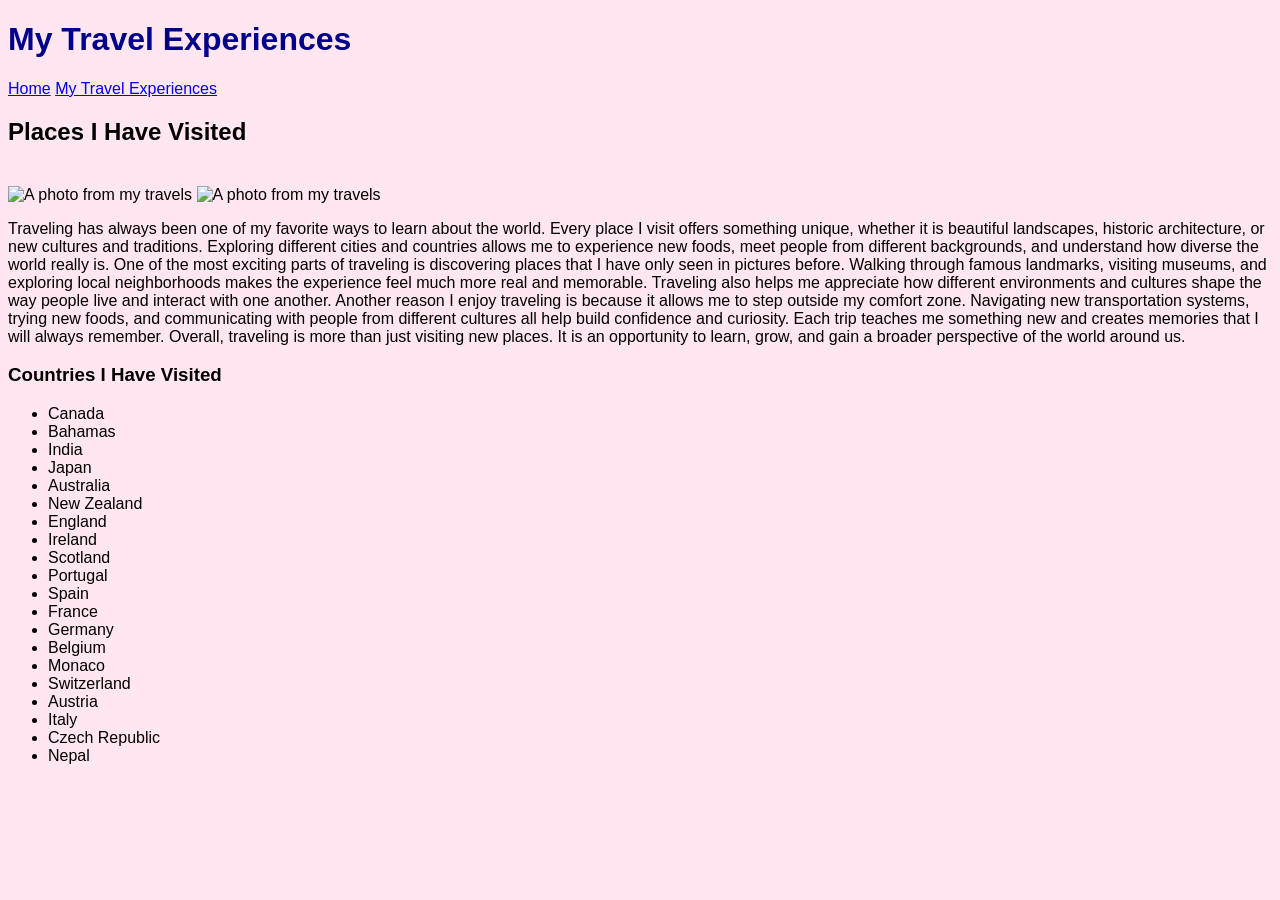
==== about.html @ 4d31ff24 "Add files via upload" ====
<!DOCTYPE html>
<html>
<head>
    <title>My Travel Experiences</title>
    <link rel="stylesheet" href="style.css">
</head>

<body>

<header>
    <h1>My Travel Experiences</h1>

    <nav>
        <a href="index.html">Home</a>
        <a href="about.html">My Travel Experiences</a>
    </nav>
</header>

<section>

<h2>Places I Have Visited</h2>

<img src="pics/IMG_1370.JPEG" alt="A photo from my travels" width="400">
<img src="pics/IMG_9552.HEIC" alt="A photo from my travels" width="400">

<p>
Traveling has always been one of my favorite ways to learn about the
world. Every place I visit offers something unique, whether it is
beautiful landscapes, historic architecture, or new cultures and
traditions. Exploring different cities and countries allows me to
experience new foods, meet people from different backgrounds, and
understand how diverse the world really is.

One of the most exciting parts of traveling is discovering places that
I have only seen in pictures before. Walking through famous landmarks,
visiting museums, and exploring local neighborhoods makes the
experience feel much more real and memorable. Traveling also helps me
appreciate how different environments and cultures shape the way people
live and interact with one another.

Another reason I enjoy traveling is because it allows me to step outside
my comfort zone. Navigating new transportation systems, trying new
foods, and communicating with people from different cultures all help
build confidence and curiosity. Each trip teaches me something new and
creates memories that I will always remember.

Overall, traveling is more than just visiting new places. It is an
opportunity to learn, grow, and gain a broader perspective of the
world around us.
</p>

<h3>Countries I Have Visited</h3>

<ul>
  <li>Canada</li>
  <li>Bahamas</li>
  <li>India</li>
  <li>Japan</li>
  <li>Australia</li>
  <li>New Zealand</li>
  <li>England</li>
  <li>Ireland</li>
  <li>Scotland</li>
  <li>Portugal</li>
  <li>Spain</li>
  <li>France</li>
  <li>Germany</li>
  <li>Belgium</li>
  <li>Monaco</li>
  <li>Switzerland</li>
  <li>Austria</li>
  <li>Italy</li>
  <li>Czech Republic</li>
  <li>Nepal</li>
</ul>

</section>

</body>
</html>
---- style.css ----
body {
    font-family: Arial;
    background-color: #ffe6f0;
}

h1 {
    color: darkblue;
}

img {
    margin-top: 20px;
}
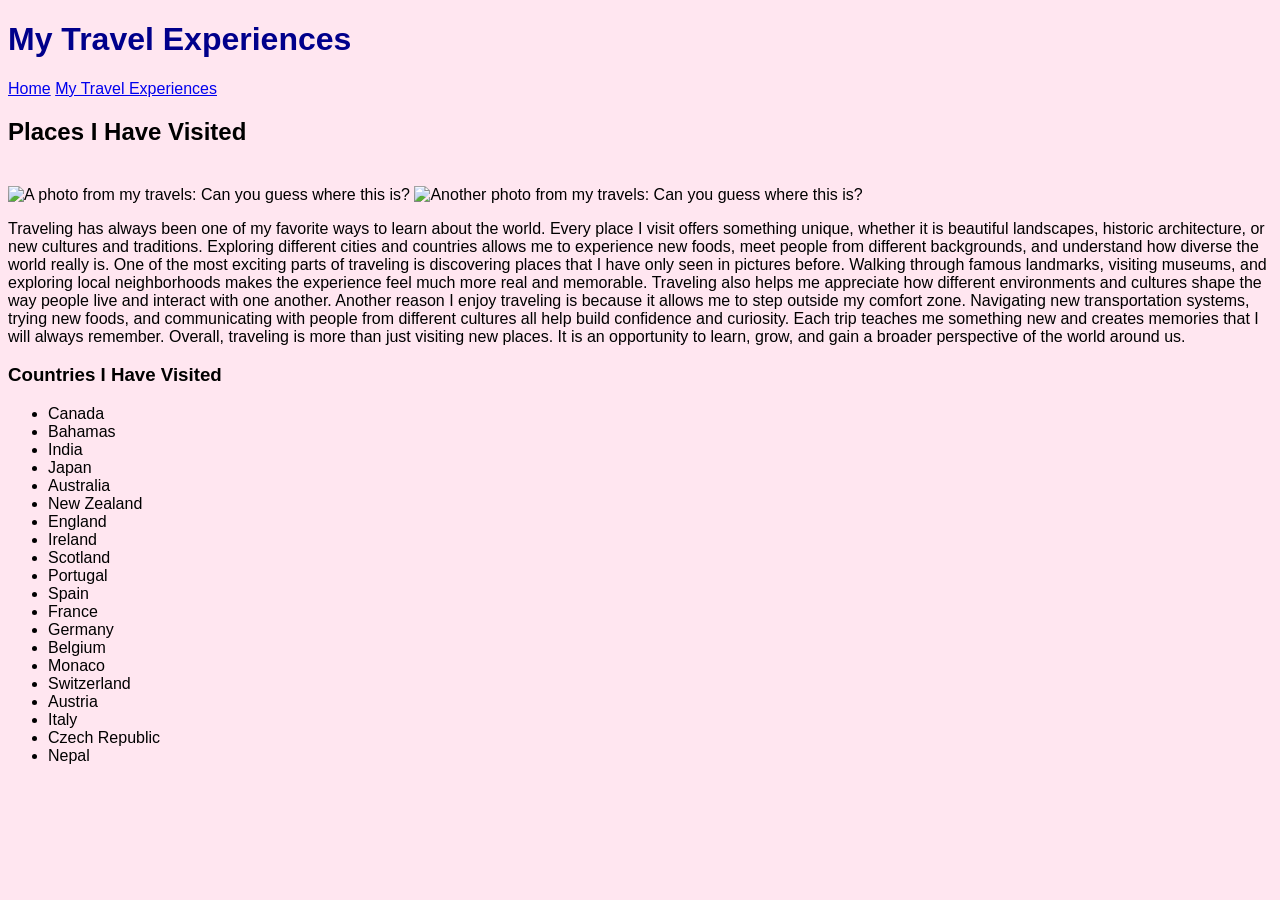
==== commit 39a02ded: "Update about.html" ====
--- a/about.html
+++ b/about.html
@@ -20,8 +20,8 @@
 
 <h2>Places I Have Visited</h2>
 
-<img src="pics/IMG_1370.JPEG" alt="A photo from my travels" width="400">
-<img src="pics/IMG_9552.HEIC" alt="A photo from my travels" width="400">
+<img src="pics/IMG_1370.JPEG" alt="A photo from my travels: Can you guess where this is?" width="400">
+<img src="pics/IMG_9552.HEIC" alt="Another photo from my travels: Can you guess where this is?" width="400">
 
 <p>
 Traveling has always been one of my favorite ways to learn about the
@@ -77,4 +77,4 @@
 </section>
 
 </body>
-</html>+</html>
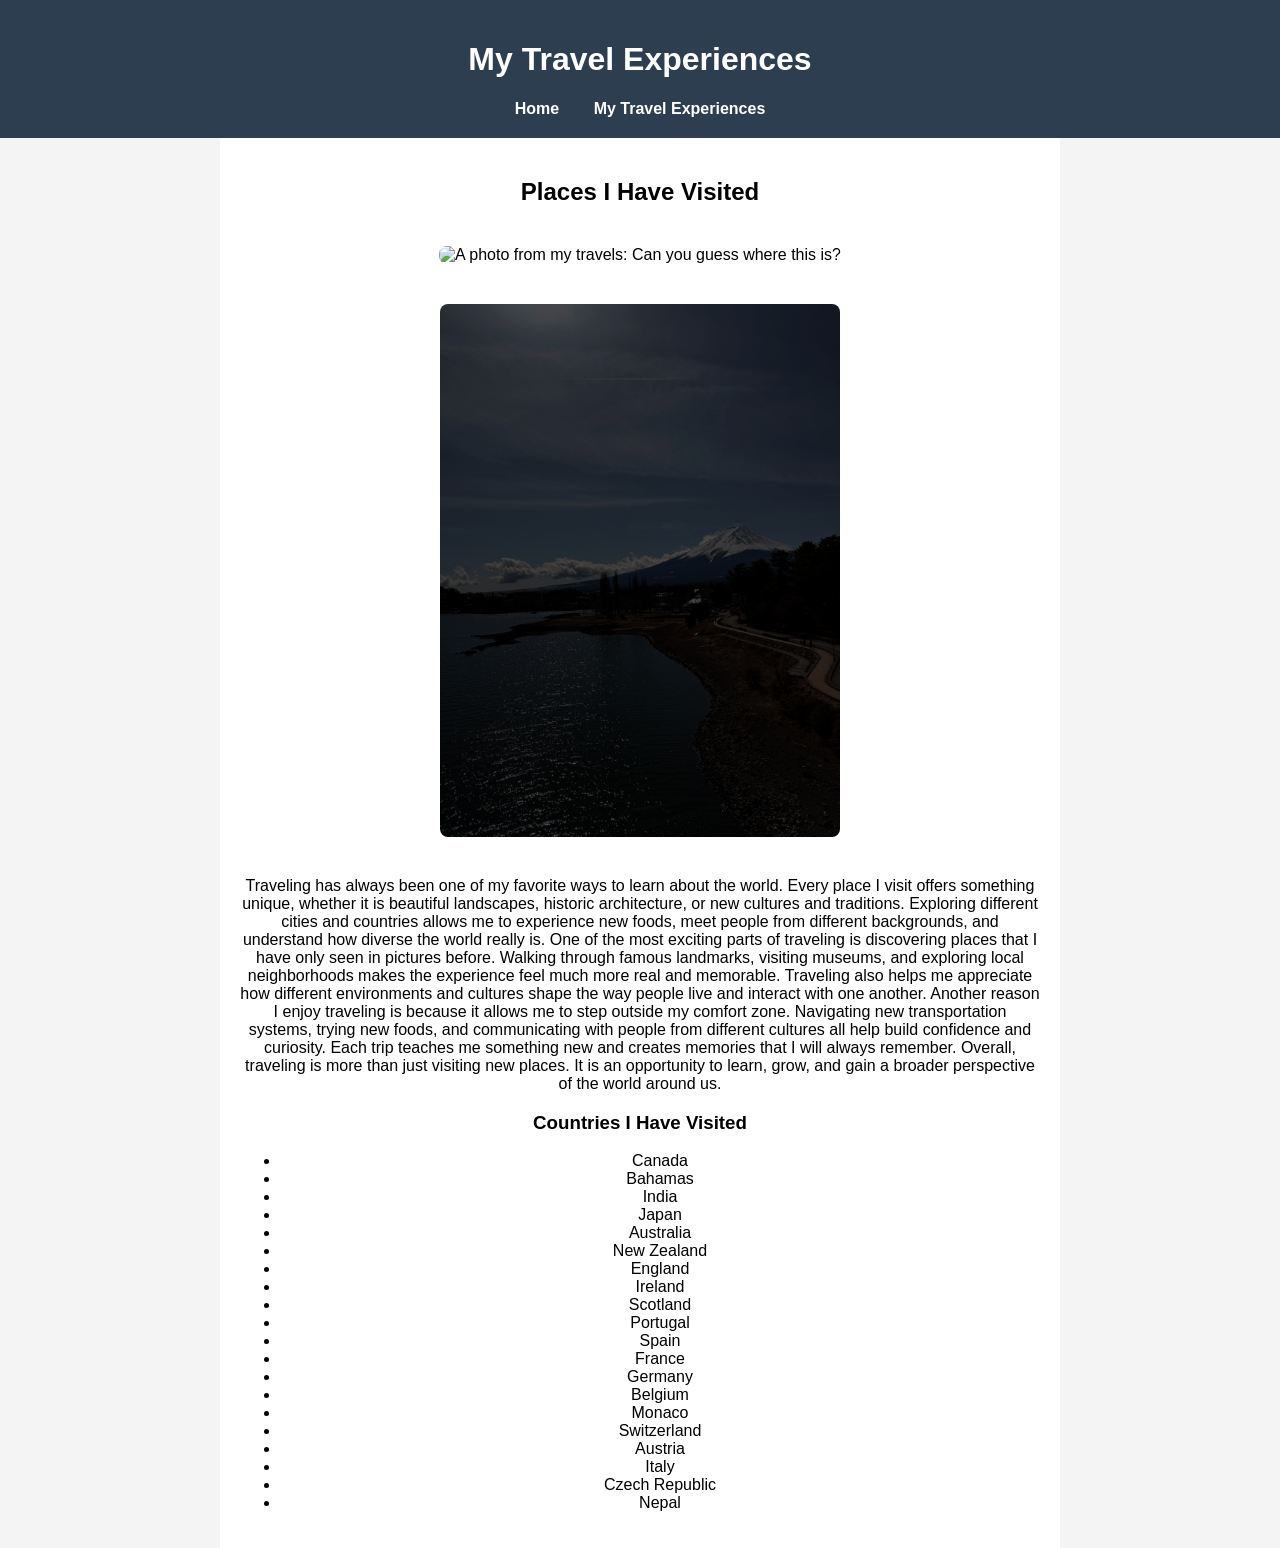
==== commit 19beabbc: "Update about.html" ====
--- a/about.html
+++ b/about.html
@@ -21,7 +21,7 @@
 <h2>Places I Have Visited</h2>
 
 <img src="pics/IMG_1370.JPEG" alt="A photo from my travels: Can you guess where this is?" width="400">
-<img src="pics/IMG_9552.HEIC" alt="Another photo from my travels: Can you guess where this is?" width="400">
+<img src="pics/IMG_9552.jpg" alt="Another photo from my travels: Can you guess where this is?" width="400">
 
 <p>
 Traveling has always been one of my favorite ways to learn about the
--- a/style.css
+++ b/style.css
@@ -1,12 +1,36 @@
 body {
-    font-family: Arial;
-    background-color: #ffe6f0;
+    font-family: Arial, sans-serif;
+    margin: 0;
+    background-color: #f4f4f4;
+    text-align: center;
 }
 
-h1 {
-    color: darkblue;
+header {
+    background-color: #2c3e50;
+    color: white;
+    padding: 20px;
+}
+
+nav a {
+    color: white;
+    margin: 0 15px;
+    text-decoration: none;
+    font-weight: bold;
+}
+
+section {
+    max-width: 800px;
+    margin: auto;
+    padding: 20px;
+    background: white;
 }
 
 img {
+    margin: 20px 0;
+    border-radius: 8px;
+}
+
+footer {
     margin-top: 20px;
-}+    padding: 15px;
+}
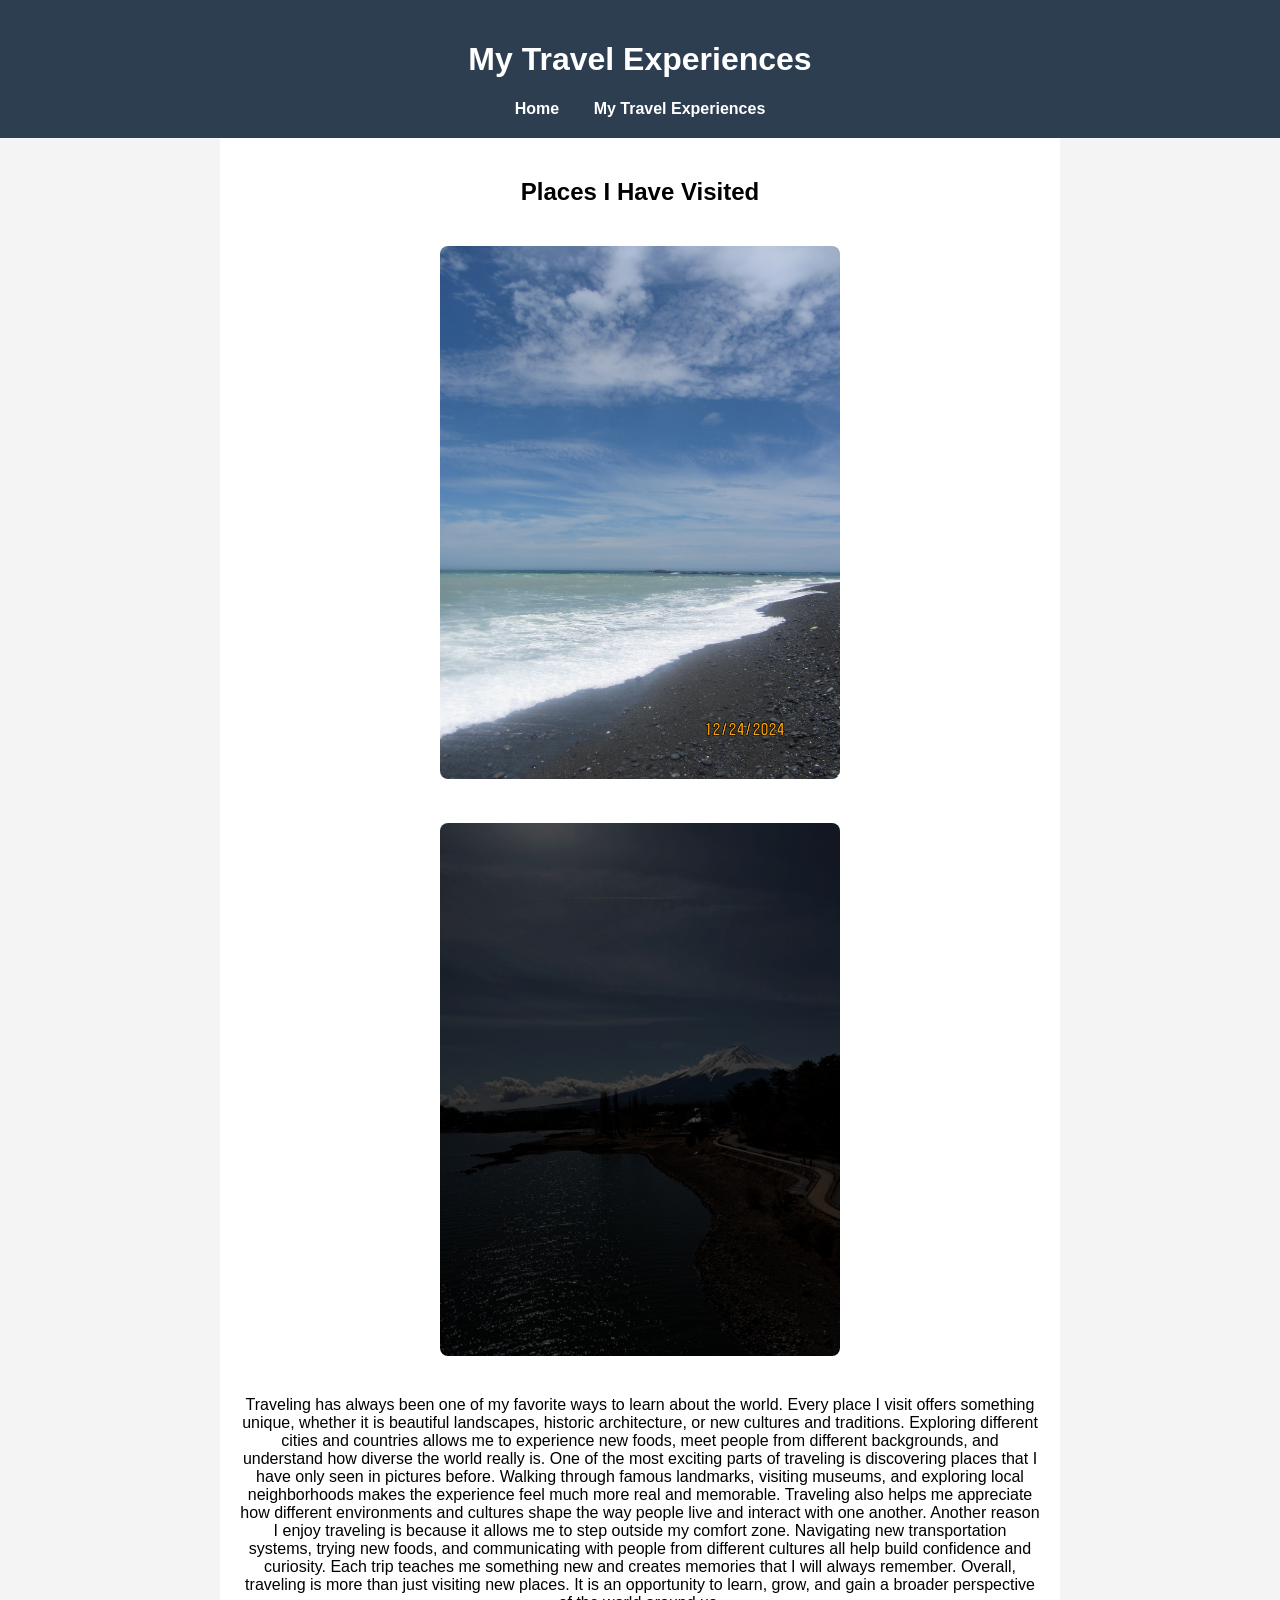
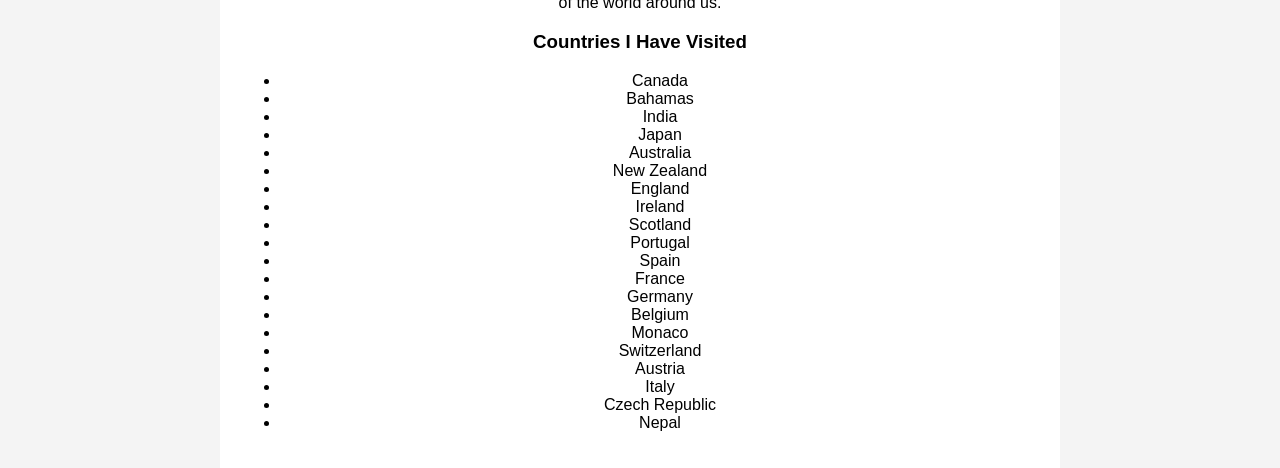
==== commit 557ff6a2: "Update about.html" ====
--- a/about.html
+++ b/about.html
@@ -20,7 +20,7 @@
 
 <h2>Places I Have Visited</h2>
 
-<img src="pics/IMG_1370.JPEG" alt="A photo from my travels: Can you guess where this is?" width="400">
+<img src="pics/nz.jpg" alt="A photo from my travels: Can you guess where this is?" width="400">
 <img src="pics/IMG_9552.jpg" alt="Another photo from my travels: Can you guess where this is?" width="400">
 
 <p>
